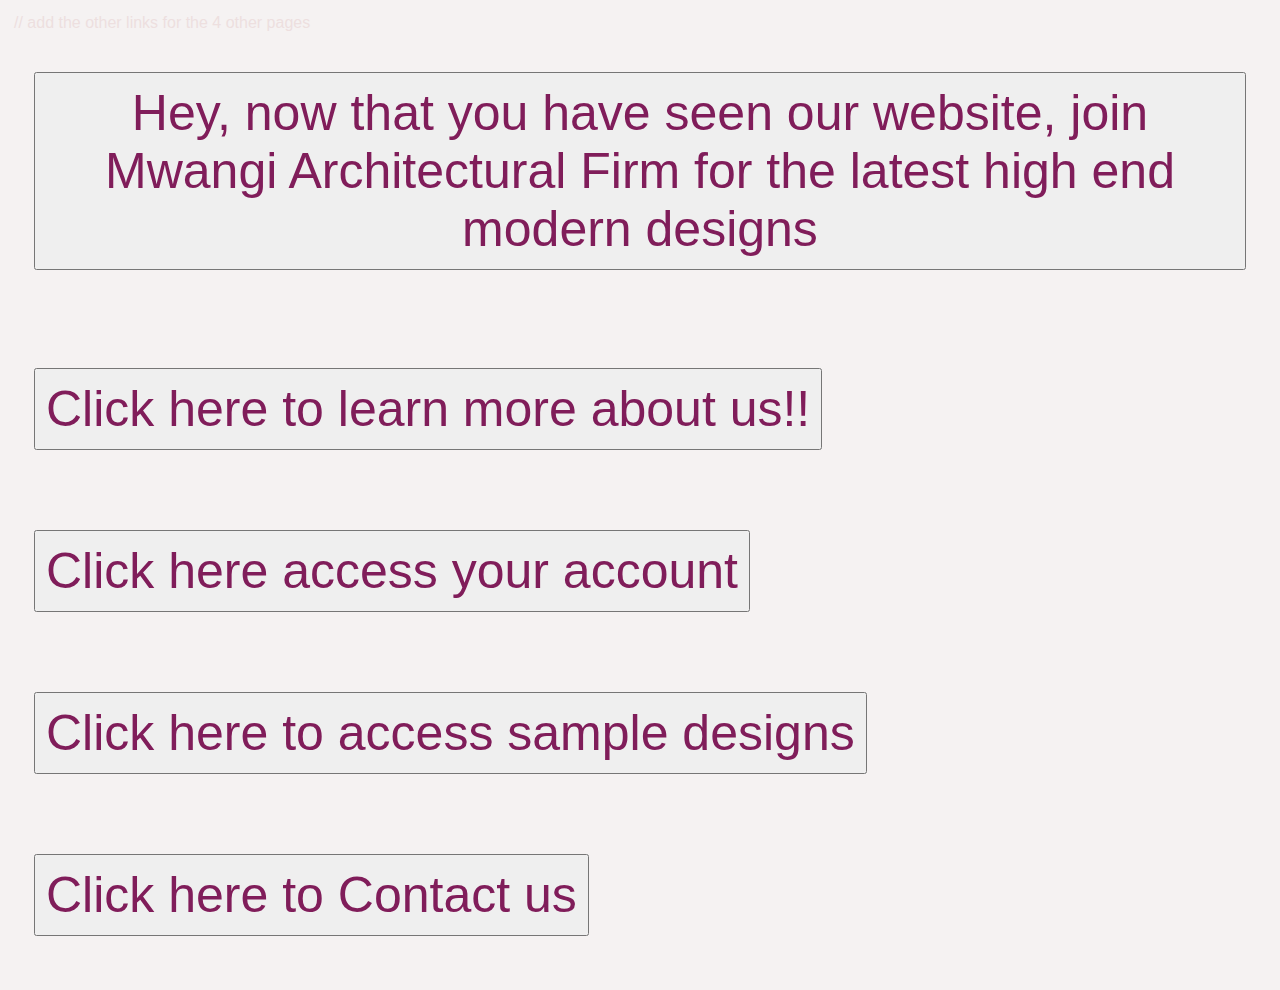
==== HTML/index.html @ 87fcc081 "introductory strucuture and responsiveness" ====
<!DOCTYPE html>
<html lang="en">
<head>
    <meta charset="UTF-8">
    <meta name="viewport" content="width=device-width, initial-scale=1.0">
    <title>Document</title>
    <link rel="stylesheet" href="style.css">
    <script src="script.js"></script>
    // add the other links for the 4 other pages
</head>

<body id="index-body">
    
    <button id="button1" onclick="Welcome">Hey, now that you have seen our website, join Mwangi Architectural Firm for the latest high end modern designs</button>
    <br>
    <br>
    <button id="button2" onclick="window.location.href='home.html'">Click here to learn more about us!!</button>
    <br>
    <button id="button2" onclick="window.location.href='Account.html'">Click here access your account </button>
    <br>
    <button id="button2" onclick="window.location.href='Designs.html'">Click here to access sample designs</button>
    <br>
    <button id="button2" onclick="window.location.href='contactus.html'">Click here to Contact us</button>
    <br>
</body>
</html>
---- HTML/style.css ----
#index-body{
    font-family: Arial, sans-serif;
    color: #eddfdf; /* Dark gray text color */
    background-color: #f5f2f2; /* Light gray background */
    margin: 10px;
    padding: 4px;
}

#Account-body{
    font-family: 'Roboto', sans-serif;
}

#contactus-body{
    font-family: 'Roboto', sans-serif;
}

#Designs-body{
    font-family: 'Roboto', sans-serif;
}

#home-body{
    font-family: 'Roboto', sans-serif;
}

#signup-body{
    font-family: 'Roboto', sans-serif;
}

#button1{
    color: rgb(128, 29, 90);
    padding: 10px;
    size: 300px;
    position:relative;
    text-align: center;
    transition:background-color 0.3s ease;
    margin: 40px 20px;
    font-size:50px;


}
#button1:hover{
  background-color: rgb(223, 201, 201);
}

#button2{
    color: rgb(128, 29, 90);
    padding: 10px;
    size: 300px;
    position:relative;
    text-align: center;
    transition:background-color 0.3s ease;
    margin: 40px 20px;
    font-size:50px;
}

#button2:hover{
    background-color: rgb(223, 201, 201);
}

#Account-paragraphs{
    font-size:15px;
}

#contactus-paragraphs{
    font-size:15px;
}

#design-paragraphs{
    font-size:15px; 
}

#home-parahraphs{
    font-size:15px; 
}
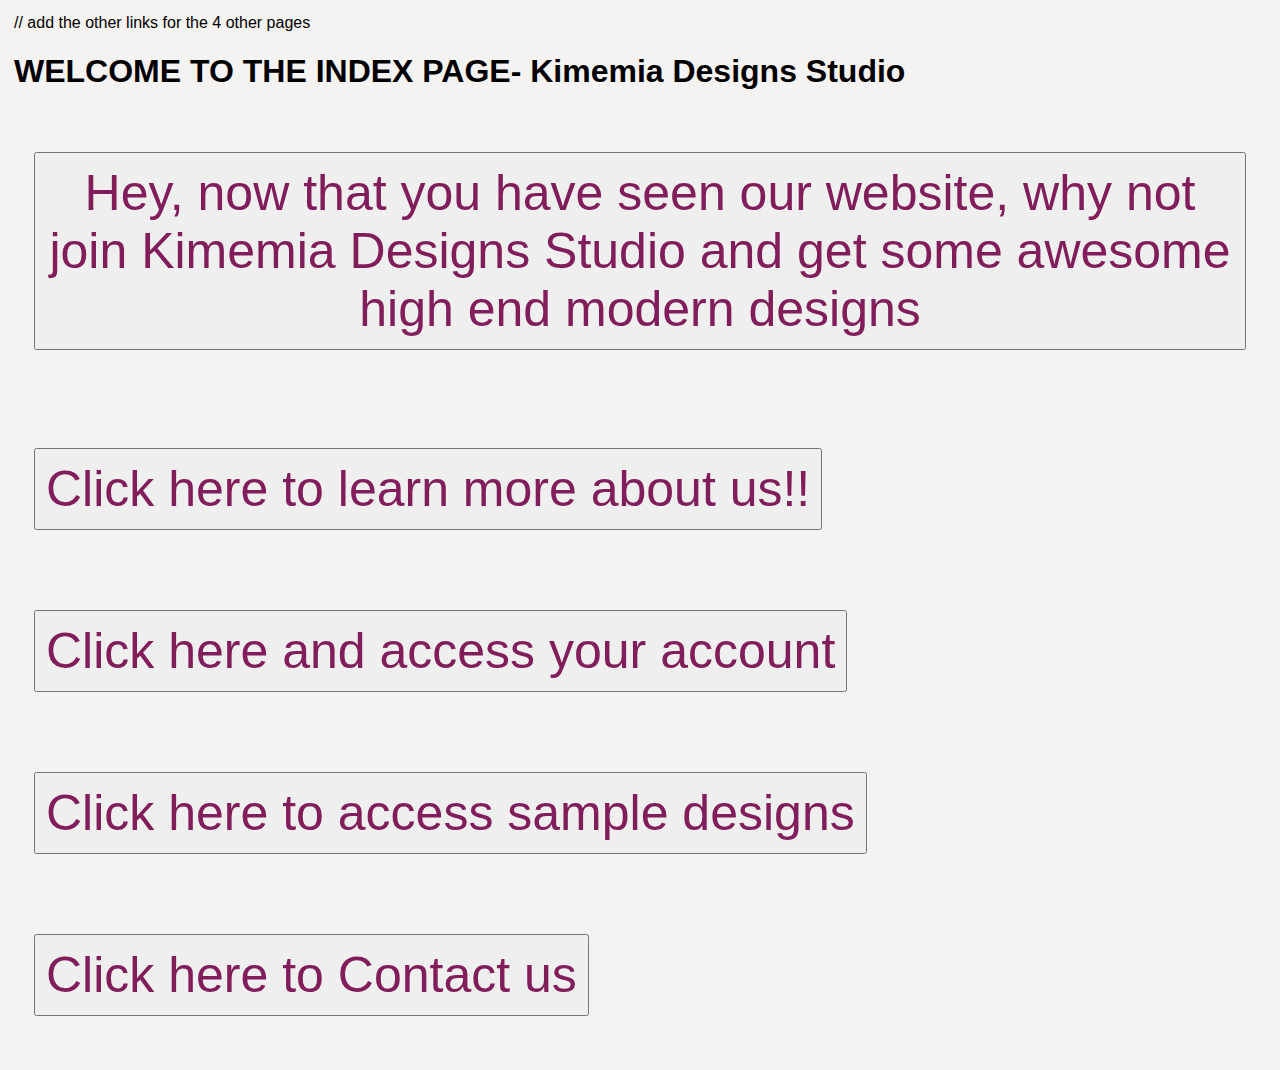
==== commit 1e488f24: "Changing brand name" ====
--- a/HTML/index.html
+++ b/HTML/index.html
@@ -8,15 +8,18 @@
     <script src="script.js"></script>
     // add the other links for the 4 other pages
 </head>
+    <h1>
+        WELCOME TO THE INDEX PAGE- Kimemia Designs Studio 
+    </h1>
 
 <body id="index-body">
     
-    <button id="button1" onclick="Welcome">Hey, now that you have seen our website, join Mwangi Architectural Firm for the latest high end modern designs</button>
+    <button id="button1" onclick="Welcome">Hey, now that you have seen our website, why not join Kimemia Designs Studio and get some awesome high end modern designs</button>
     <br>
     <br>
     <button id="button2" onclick="window.location.href='home.html'">Click here to learn more about us!!</button>
     <br>
-    <button id="button2" onclick="window.location.href='Account.html'">Click here access your account </button>
+    <button id="button2" onclick="window.location.href='Account.html'">Click here and access your account </button>
     <br>
     <button id="button2" onclick="window.location.href='Designs.html'">Click here to access sample designs</button>
     <br>
--- a/HTML/style.css
+++ b/HTML/style.css
@@ -1,6 +1,7 @@
+
+
 #index-body{
     font-family: Arial, sans-serif;
-    color: #eddfdf; /* Dark gray text color */
     background-color: #f5f2f2; /* Light gray background */
     margin: 10px;
     padding: 4px;
